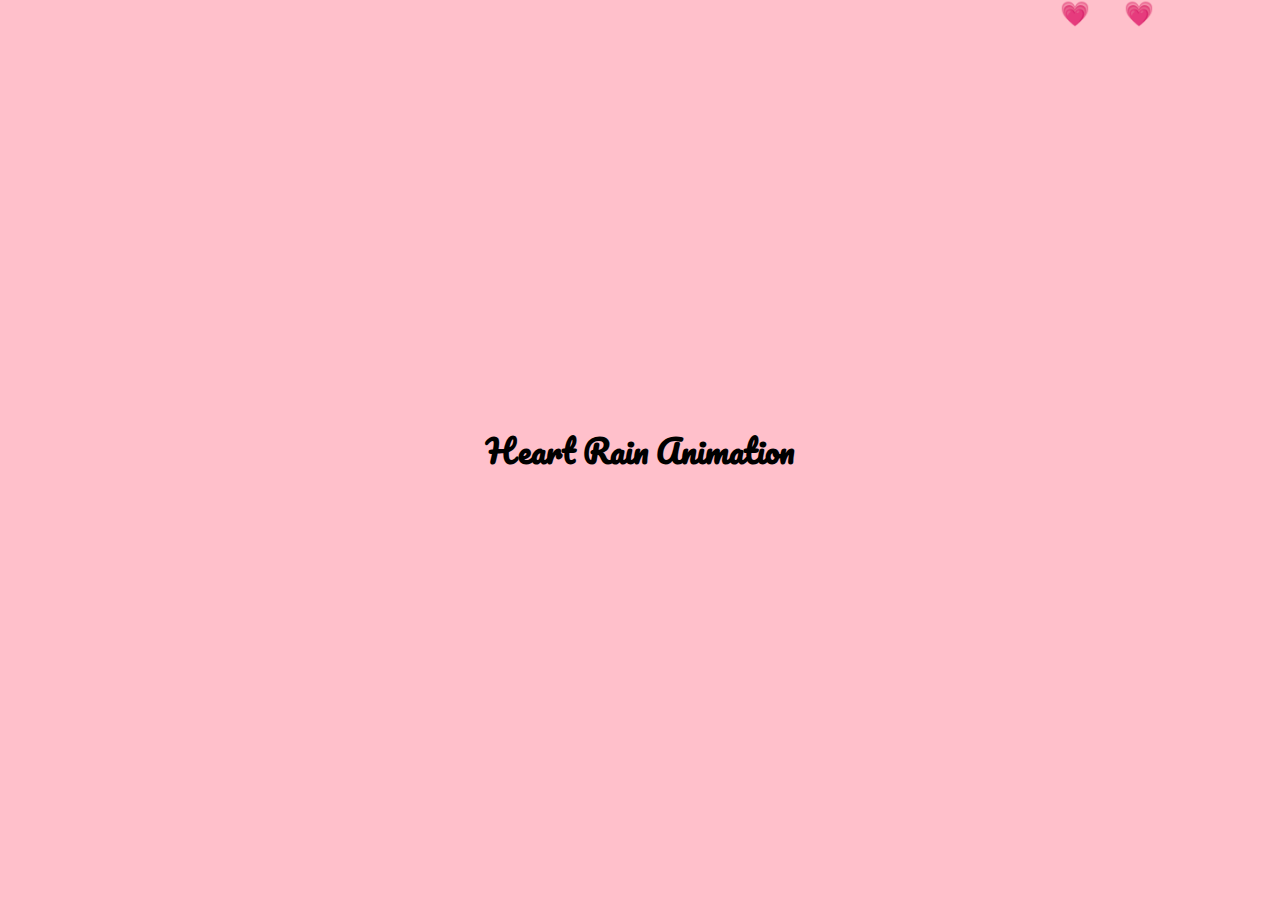
==== home.html @ 5f2e021d "12345678" ====
<html lang="en">

<head>
    <meta charset="UTF-8">
    <meta name="viewport" content="width=device-width, initial-scale=1">
    <style>
        @import url("https://fonts.googleapis.com/css2?family=Pacifico:wght@200;400;600&display=swap");

        @import url("https://cdnjs.cloudflare.com/ajax/libs/font-awesome/5.15.1/css/all.min.css");

        * {
            box-sizing: border-box;
        }

        body {
            background-color: pink;
            display: flex;
            align-items: center;
            justify-content: center;
            font-family: 'Pacifico', cursive;
            margin: 0;
            min-height: 100vh;
        }

        .heart {
            position: fixed;
            font-size: 1.5rem;
            top: -1vh;
            transform: translateY(0);
            animation: fall 3s linear forwards;
        }

        @keyframes fall {
            from {
                transform: translateY(0vh) translateX(-10vw);
            }

            to {
                transform: translateY(105vh) translateX(10vw);
            }
        }
    </style>
    <title>btchynis</title>
</head>

<body>
    <h1>Heart Rain Animation</h1>
</body>
<script>
    function createHeart() {
        const heart = document.createElement('div');
        heart.classList.add('heart');

        heart.style.left = Math.random() * 100 + "vw";
        heart.style.animationDuration = Math.random() * 2 + 3 + "s";

        heart.innerText = '💗';

        document.body.appendChild(heart);

        setTimeout(() => {
            heart.remove();
        }, 5000);
    }

    setInterval(createHeart, 300);
</script>

</html>
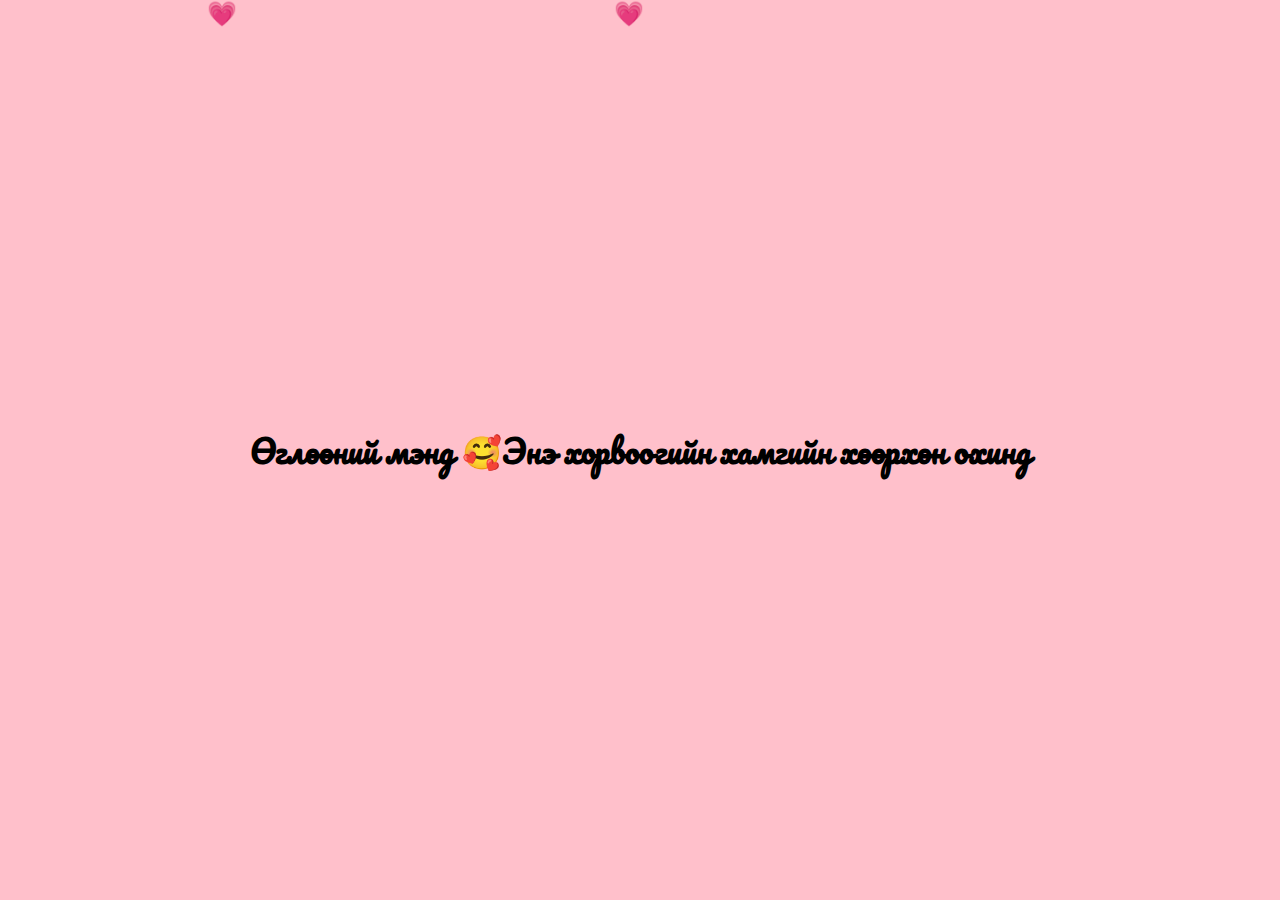
==== commit e47b5e84: "Update home.html" ====
--- a/home.html
+++ b/home.html
@@ -44,7 +44,8 @@
 </head>
 
 <body>
-    <h1>Heart Rain Animation</h1>
+    <h1>Өглөөний мэнд 🥰</h1>
+        <h1>Энэ хорвоогийн хамгийн хөөрхөн охинд</h1>
 </body>
 <script>
     function createHeart() {
@@ -66,4 +67,4 @@
     setInterval(createHeart, 300);
 </script>
 
-</html>+</html>
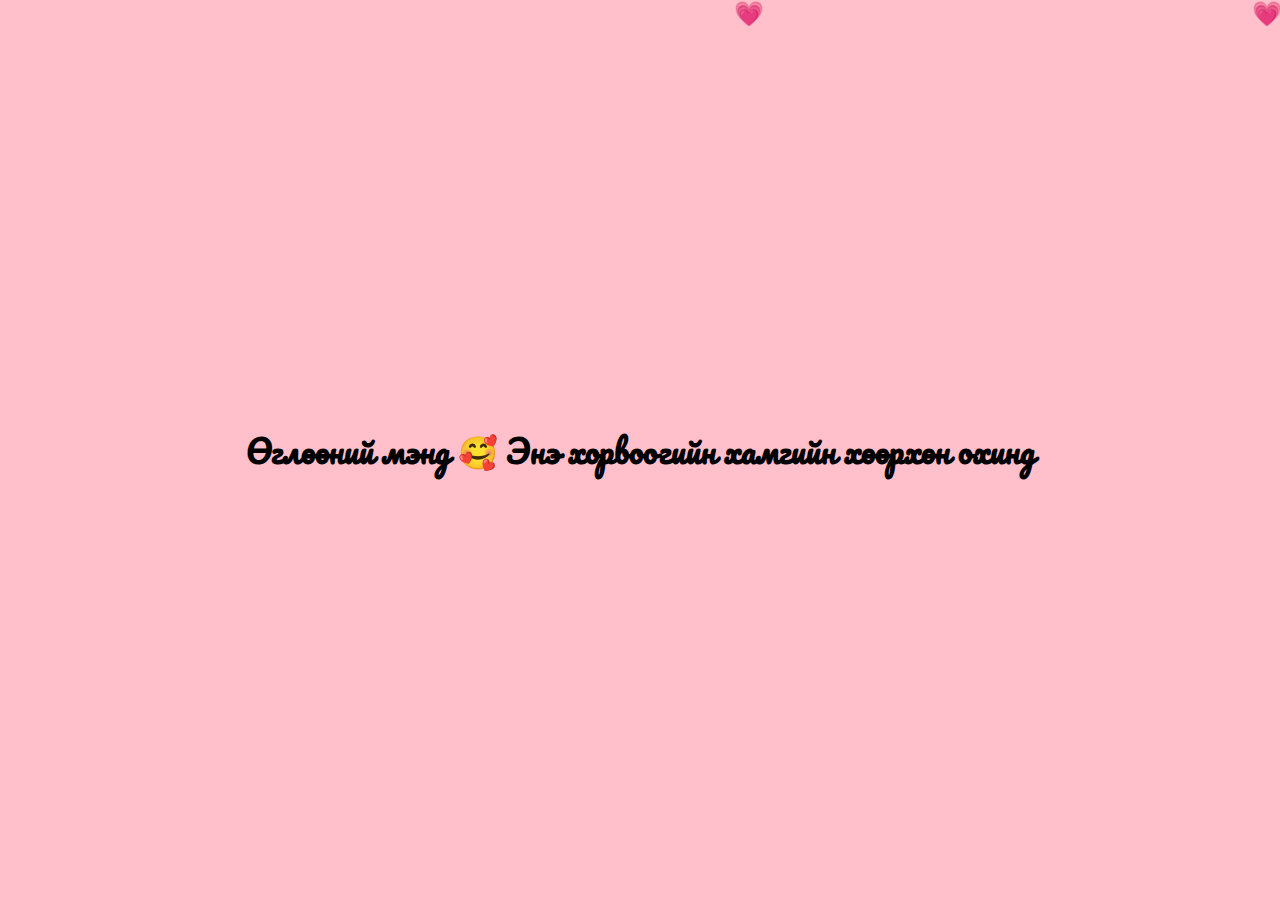
==== commit 16104b27: "Update home.html" ====
--- a/home.html
+++ b/home.html
@@ -44,8 +44,7 @@
 </head>
 
 <body>
-    <h1>Өглөөний мэнд 🥰</h1>
-        <h1>Энэ хорвоогийн хамгийн хөөрхөн охинд</h1>
+    <h1 style="text-align: center;">Өглөөний мэнд 🥰 Энэ хорвоогийн хамгийн хөөрхөн охинд</h1>
 </body>
 <script>
     function createHeart() {
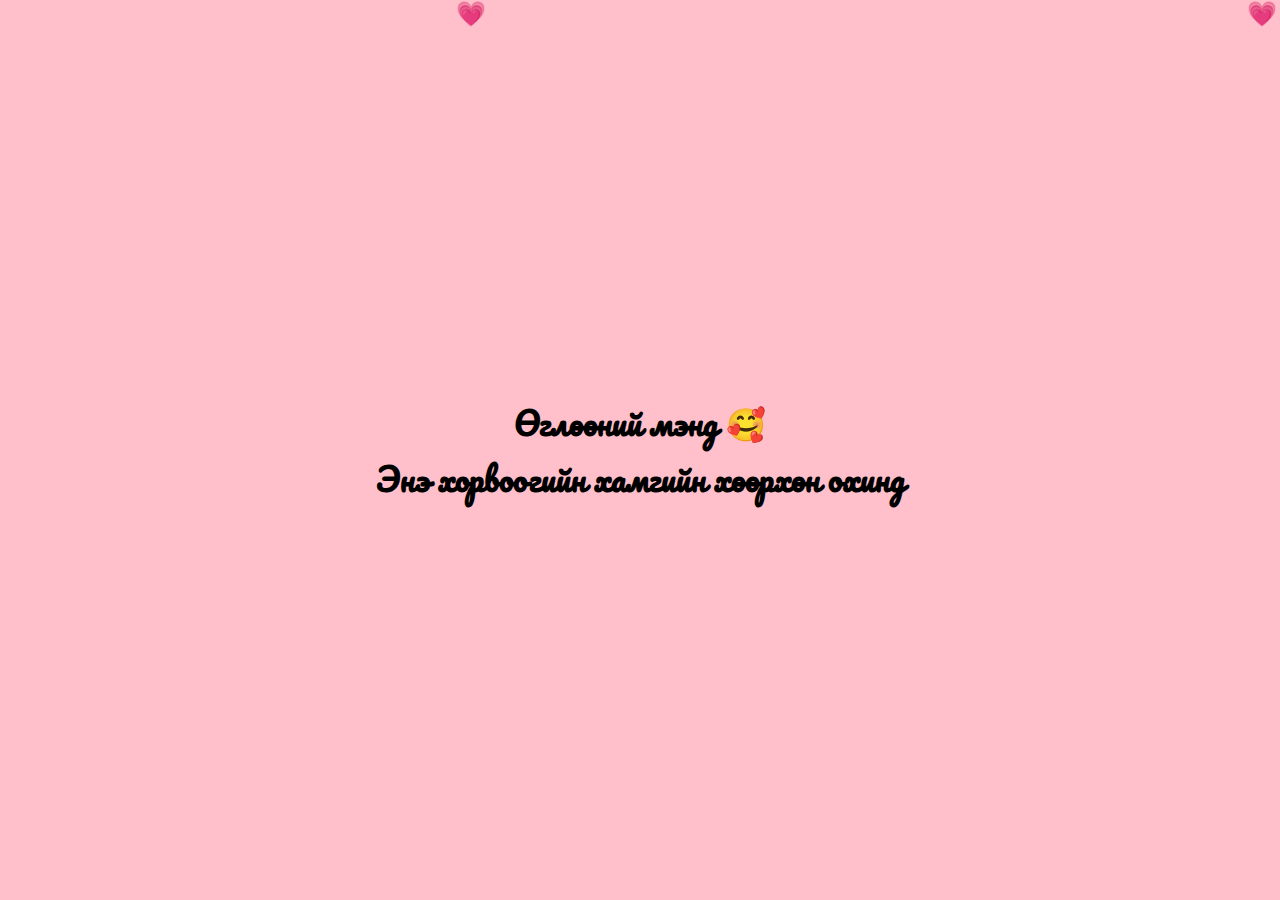
==== commit 6e71781c: "Update home.html" ====
--- a/home.html
+++ b/home.html
@@ -44,7 +44,7 @@
 </head>
 
 <body>
-    <h1 style="text-align: center;">Өглөөний мэнд 🥰 Энэ хорвоогийн хамгийн хөөрхөн охинд</h1>
+    <h1 style="text-align: center;">Өглөөний мэнд 🥰<br> Энэ хорвоогийн хамгийн хөөрхөн охинд</h1>
 </body>
 <script>
     function createHeart() {
